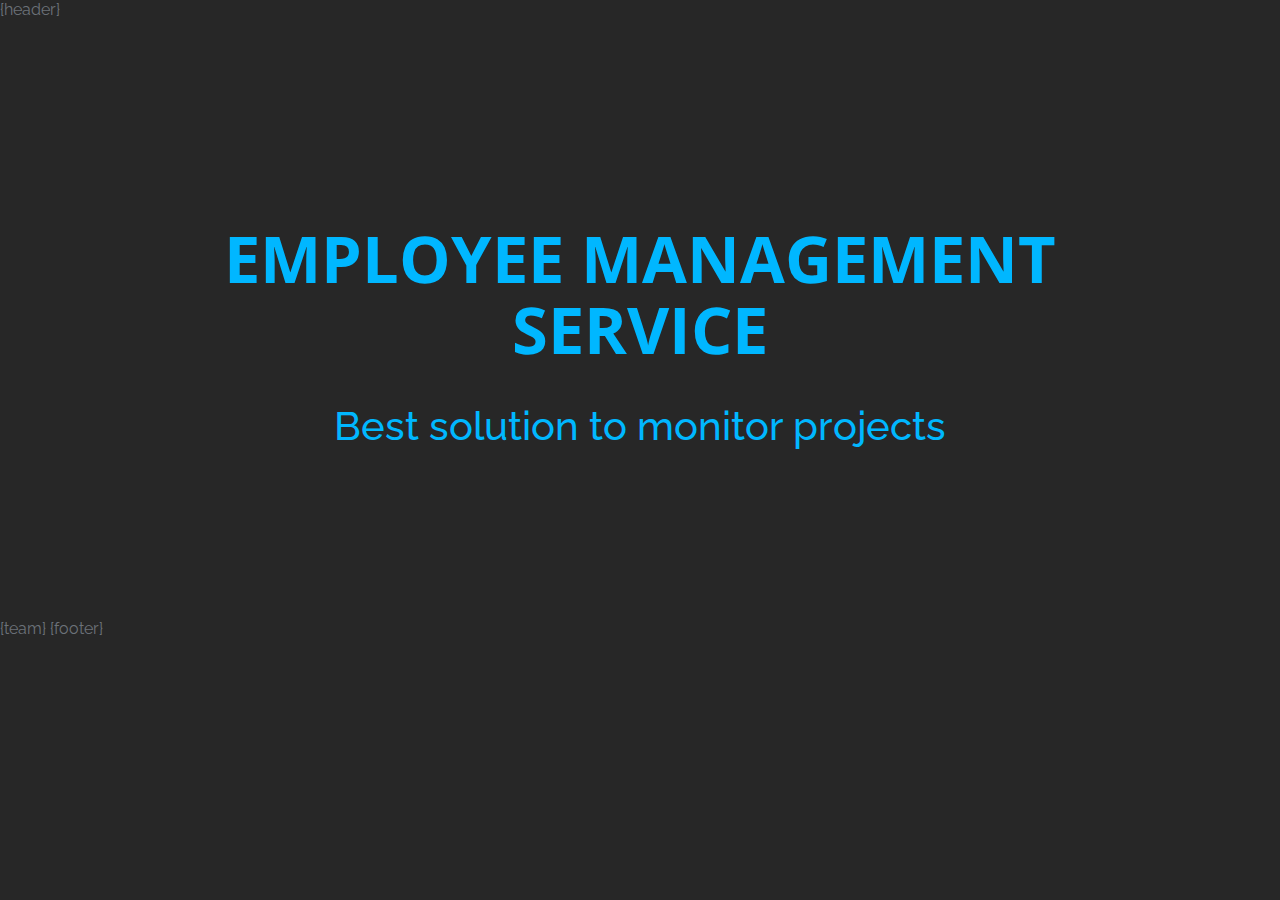
==== src/depatments/departments.html @ aa552a16 "Created departments page" ====
<!DOCTYPE html>
<html lang="en">
    <head>
        <meta charset="UTF-8">
        <meta http-equiv="X-UA-Compatible" content="IE=edge">
        <link rel="preconnect" href="https://fonts.googleapis.com">
        <link rel="preconnect" href="https://fonts.gstatic.com" crossorigin>
        <link href="https://fonts.googleapis.com/css2?family=Cardo:ital@1&family=Open+Sans:wght@700&family=Raleway:wght@400;600;700&display=swap" rel="stylesheet"><meta name="viewport" content="width=device-width, initial-scale=1.0">
        <title>Departments</title>
        <link rel="shortcut icon" href="./assetsRes/images/logo.svg" type="image/x-icon">
        <link rel="stylesheet" href="../index/assets/css/style.css">
    </head>

    <body>
        {header}
        <div class="intro">
            <div class="container">
                <div class="intro__inner">
                    <h1 class="intro__title">Employee Management Service</h1>
                    <h2 class="intro__subtitle">Best solution to monitor projects</h2>
                </div>
            </div>
        </div>

        <!-- Works -->
        <!-- {works} -->

        <!-- Team -->
        {team}

        <!-- testimonials
        <div class="pizza">
            <div class="container">
                <div class="pizza__item">
                    <div class="pizza__photo">
                        <div class="pizza__image">
                            <img src="assets/photos/pepperoni.jpg" alt="">
                        </div>
                    </div>
                    <div class="pizza__content">
                        <div class="pizza__text">
                            The all-time favourite - It doesn't get any more iconic than this.
                             Savoury pepperoni, homestyle sauce, and ooey-gooey, stretchy 
                             mozzarella. Perfection!
                        </div>
                        <div class="pizza__price">
                            Starting from $9.69
                            210 To 260 Cals/Slice
                        </div>
                    </div>
                </div>

            </div>
        </div>

        <div class="video">
            <div class="container">
                <video class="video" src="assets/video/pizza_video.mp4" controls autoplay loop>
                    Your browser doesn't support HTML5 video tag.   
                </video>
            </div>
        </div> -->

        <!-- Form -->
        <!-- <form class="form">
            <div class="form__title">Become our team member</div>
            <input class="input" type="text" placeholder="Ваше имя">
            <input class="input" type="email" placeholder="Ваш e-mail">
            <input class="input" type="tel" placeholder="Ваш телефон">
            <button class="form__btn">Send</button>
        </form>     -->

        <!-- Footer -->
        {footer}
    </body>
</html>
---- src/index/assets/css/style.css ----
body{
    margin: 0;
    font-family: 'Cardo', serif;
    font-family: 'Raleway', sans-serif;
    color: #6c7279;
    -webkit-font-smoothing: antialiased;
    background-color: rgb(39, 39, 39);
}

*,
*:before,
*:after{
    box-sizing: border-box;
}

h1, h2, h3, h4, h5, h6 {
    margin: 0;
}

p {
    margin: 0 0 10px
}

.container {
    width: 100%;
    max-width: 1200px;
     margin: 0 auto;  
}

.header{
    width: 100%;
    height: 100px;
    position: absolute;
    top: 0;
    left: 0;
    z-index: 1000;
}

.header__inner{
    padding: 30px 0;
    display: flex;
    justify-content: space-between;
    border-bottom: 1px solid rgb(0, 183, 255);
    align-items: center;
}

.logo{
    width: 60px;
    height: 60px; 
}

.nav{
    /* display: flex; */
    font-size: 19px;
    font-weight: 700;
    text-transform: uppercase;
}

.nav__link{
    margin-left: 50px;

    color: rgb(0, 183, 255);
    text-decoration: none;
    opacity: .75;

    transition: opacity .1s linear;
    transition: color .1s linear;
}

.nav__link:first-child{
    margin-left: 0px;
    text-decoration: underline;
    color: white;
}

.nav__link:first-child:hover {
    opacity: 1;
    color: white;
    text-decoration: underline;
}

.nav__link:hover {
    opacity: 1;
    color: white;
    text-decoration: underline;
}
/* стили */
.intro {
    display: flex;
    flex-direction: column;
    justify-content: center;
    width: 100%;
    height: 600px;
    padding-top: 100px;

    /* background: #272727 url('../images/back.jpg') */
    /* center no-repeat; */
    text-align: center;
}



.intro__title{
    margin: 0 0 30px;
    font-family: 'Open Sans', sans-serif;
    font-size: 65px;
    line-height: 1.1;
    color: rgb(0, 183, 255);
    font-weight: 700;
    text-transform: uppercase;
}

.intro__inner {
    width: 100%;
    max-width: 970px;
    margin: 0 auto;
}

.intro__subtitle {
    margin-bottom: 60px;
    font-size: 40px;
    color: rgb(0, 183, 255);
    line-height: 1.5;
    font-weight: 500;
}

.btn {
    display: inline-block;
    vertical-align: top;
    padding: 17px 50px;

    border-radius: 3px;
    font-family: inherit;
    font-size: 14px;
    font-weight: 600;
    color: #272727;

    text-transform: uppercase;
    text-decoration: none;

    transition: background .1s linear;
}

.btn--red {
    background-color: rgb(0, 183, 255);
}

.btn--red:hover {
    background-color: chocolate;
}

/*  FEATURES */
.features {
    display: flex;
    margin: 100px 0;
    flex-wrap: wrap;
}

.features__item {
    width: 33.33%;
    text-align: center;
    margin: 25px 0;
    padding: 0 40px;
}

.features__icon {
    margin-bottom: 25px;
}

.features__title {
    margin-bottom: 20px;

    font-size: 14px;
    color: white;
    font-weight: 700;
    text-transform: uppercase;
}

.features__text {
    font-size: 14px;
    line-height: 1.5;
    color: orange;
}

/* Works */
.works {
    display: flex;
    flex-wrap: wrap;
}

.works__item {
    width: 25%;
    height: 350px;

    border-bottom:3px solid rgb(0, 183, 255);
    border-right:3px solid rgb(0, 183, 255);

    position: relative;
    overflow: hidden;
}

.works__item:hover .works__content {
    opacity: 1;
}
.works__photo {
    position: absolute;
    top: 50%;
    left: 50%;
    z-index: 1;

    transform: translate3d(-50%, -50%, 0);
}

.works__content {
    display: flex;
    flex-direction: column;
    justify-content: center;
    text-align: center;
    

    width: 100%;
    height: 100%;
    background-color: rgb(255, 165, 0, .9);
    opacity: 0;
    position: absolute;
    top: 0;
    left: 0;
    z-index: 2;
    transition: opacity .2s linear;
}

.works__title {
    font-size: 14px;
    font-weight: 700;
    color: #272727;
    text-transform: uppercase;
    margin-bottom: 5px;
}

.woks__text {
    font-size: 14px;
    color: #272727;
}

.team {
    margin: 100px 0 100px;
}

.team__inner {
    display: flex;
    flex-wrap: wrap;
    /* margin: 0 -15px;
    border: 5px solid white;
    padding-top: 20px;
    padding-left: 30px; */
}

.team__item {
    width: 24%;
    /* padding: 0 15px; */
    margin-right: 10px;
    border: 5px solid rgb(0, 183, 255);
    background-color: rgb(0, 183, 255);
    border-radius: 45px;
    padding-top: 20px;
    padding-left: 30px;
}

.team__photo {
    display: block;
    max-width: 100%;
    height: auto;
    margin-bottom: 20px;
}

.team__name {
    margin-bottom: 8px;
    font-size: 22px;
    color: rgb(0, 0, 0);
}

.team__prof {
    margin-bottom: 15px;

    font-size: 13px;
    color: rgb(0, 0, 0);
    text-transform: uppercase;
}

.team__text {
    font-size: 14px;
    line-height: 1.5;
    color: rgb(0, 0, 0);
}

.social {
    display: flex;
}

.social--footer {
    justify-content: center;
}

.social__item {
    display: flex;
    justify-content: center;
    align-items: center;
    width: 40px;
    height: 40px;
    margin-right: 6px;
    background-color: rgb(0, 183, 255);
    border-radius: 10px;

    transition: background .1s linear;
}

.social__item:hover {
    background-color: white;
}

.social__item:hover .social__icon {
    fill: rgb(0, 183, 255);
}

.social__icon {
    display: block;
    height: 18px;
    transform: fill .1s linear;
}

/* reviews */
.pizza {
    overflow: hidden;
    background-color: rgb(0, 183, 255);
}

.pizza__item {
    display: flex;
}

.pizza__photo {
    width: 50%;
    height: 500px;
    position: relative;
}

.pizza__image {
    position: absolute;
    top: 50%;
    right: 0;
    z-index: 1;

    transform: translateY(-50%);
}

.pizza__content {
    display: flex;
    flex-direction: column;
    justify-content: center;
    width: 50%;
    padding-left: 80px;
}

.pizza__text {
    margin-bottom: 25px;
    /* font-family: 'Cardo', serif; */
    /* font-style: italic; */
    font-size: 40px;
    line-height: 1.2;
    font-weight: 600;
    color: white;
}

.pizza__price {
    font-size: 20px;
    font-weight: 700;
    text-transform: uppercase;
    color: #272727;
}

.video {
    margin-top: 50px;
    width: 100%;
    background-size: cover;
}


/* Form */

.form {
    max-width: 500px;
    padding: 60px;
    margin: 100px auto;
    border: 5px solid rgb(0, 183, 255);
    background-color: rgb(0, 183, 255);
    border-radius: 45px;
  }
  
  .input {
    display: block;
    width: 100%;
    padding: 8px 10px;
    margin-bottom: 30px;
    
    border: 1px solid #ccc;
    
    font-family: inherit;
    font-size: 16px;
  }
  
  .form__btn {
    display: block;
    width: 100%;
    padding: 12px 10px;
    
    border: 0;
    border-radius: 30px;
    background-color: #272727;
    cursor: pointer;
    
    font-family: inherit;
    font-size: 16px;
    color: #fff;
    transition: color .3s linear;
    transition: background .3s linear;
  }
  
  .form__btn:hover {
    background-color: white;
    color: #272727;
  }

  .form__title{
    margin-bottom: 30px;
    font-size: 18px;
    font-weight: 700;
    color: #272727;
    text-transform: uppercase;
  }




/* Footer */

.footer {
    background-color: rgb(0, 183, 255);
}

.footer__inner {
    display: flex;
    flex-wrap: wrap;
    padding: 40px 0px;
}

.footer__block {
    width: 33.33%;
    padding: 0 15px;
    text-align: center;
}

.footer__title {
    margin-bottom: 10px;
    font-size: 14px;
    font-weight: 700;
    color: #272727;
    text-transform: uppercase;
}

.footer__adress {
    font-style: normal;
    line-height: 1.5;
    color: rgba(39, 39, 39, 0.5);
}

.footer__text {
    line-height: 1.5;
    color: rgba(39, 39, 39, 0.5);
}

.copyright {
    padding: 20px 0;
    background-color: rgb(0, 183, 255);
}

.copyright__text {
    text-align: center;
    font-size: 16px;
    color: #272727;
    line-height: 1.5;
    opacity: 0.8;
}

.copyright__text span{
    color: white;
}

@media (max-width: 1080px) {
    .intro__title {
       font-size: 25px;
    }

    .features__item {
       width: 50%; 
    }

    .works__item {
        width: 50%;
    }

    .team__item {
        width: 50%;
    }
}

@media (max-width: 580px) {

    .features__item {
       width: 100%; 
    }

    .works__item {
        width: 100%;
    }

    .team__item {
        width: 100%;
    }
}
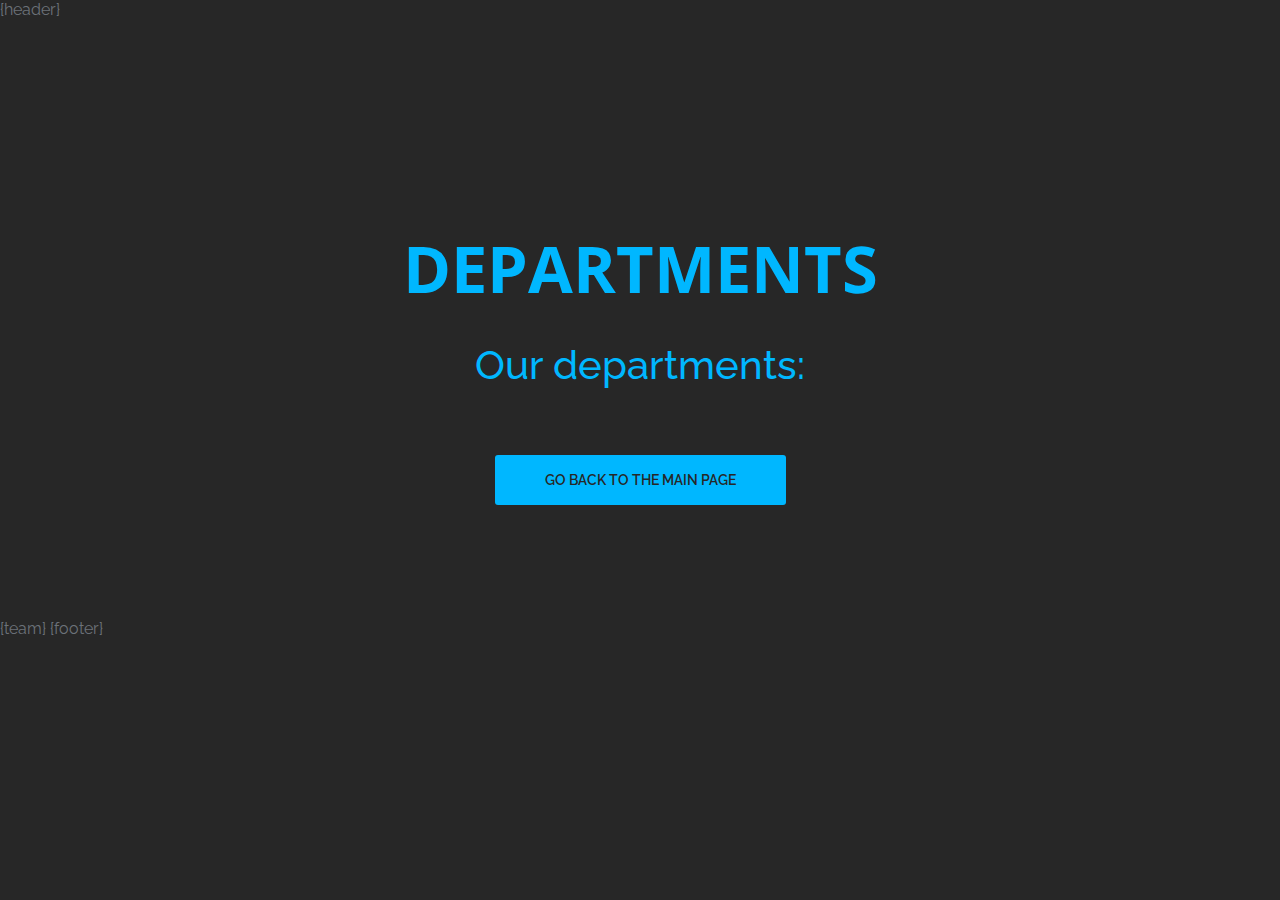
==== commit b1abf550: "Replaced logo, added return button" ====
--- a/src/depatments/departments.html
+++ b/src/depatments/departments.html
@@ -7,7 +7,7 @@
         <link rel="preconnect" href="https://fonts.gstatic.com" crossorigin>
         <link href="https://fonts.googleapis.com/css2?family=Cardo:ital@1&family=Open+Sans:wght@700&family=Raleway:wght@400;600;700&display=swap" rel="stylesheet"><meta name="viewport" content="width=device-width, initial-scale=1.0">
         <title>Departments</title>
-        <link rel="shortcut icon" href="./assetsRes/images/logo.svg" type="image/x-icon">
+        <link rel="shortcut icon" href="../assets/images/logo.svg" type="image/x-icon">
         <link rel="stylesheet" href="../index/assets/css/style.css">
     </head>
 
@@ -16,8 +16,9 @@
         <div class="intro">
             <div class="container">
                 <div class="intro__inner">
-                    <h1 class="intro__title">Employee Management Service</h1>
-                    <h2 class="intro__subtitle">Best solution to monitor projects</h2>
+                    <h1 class="intro__title">Departments</h1>
+                    <h2 class="intro__subtitle">Our departments:</h2>
+                    <a class="btn btn--red" href="../index/features.php">go back to the main page</a>
                 </div>
             </div>
         </div>
